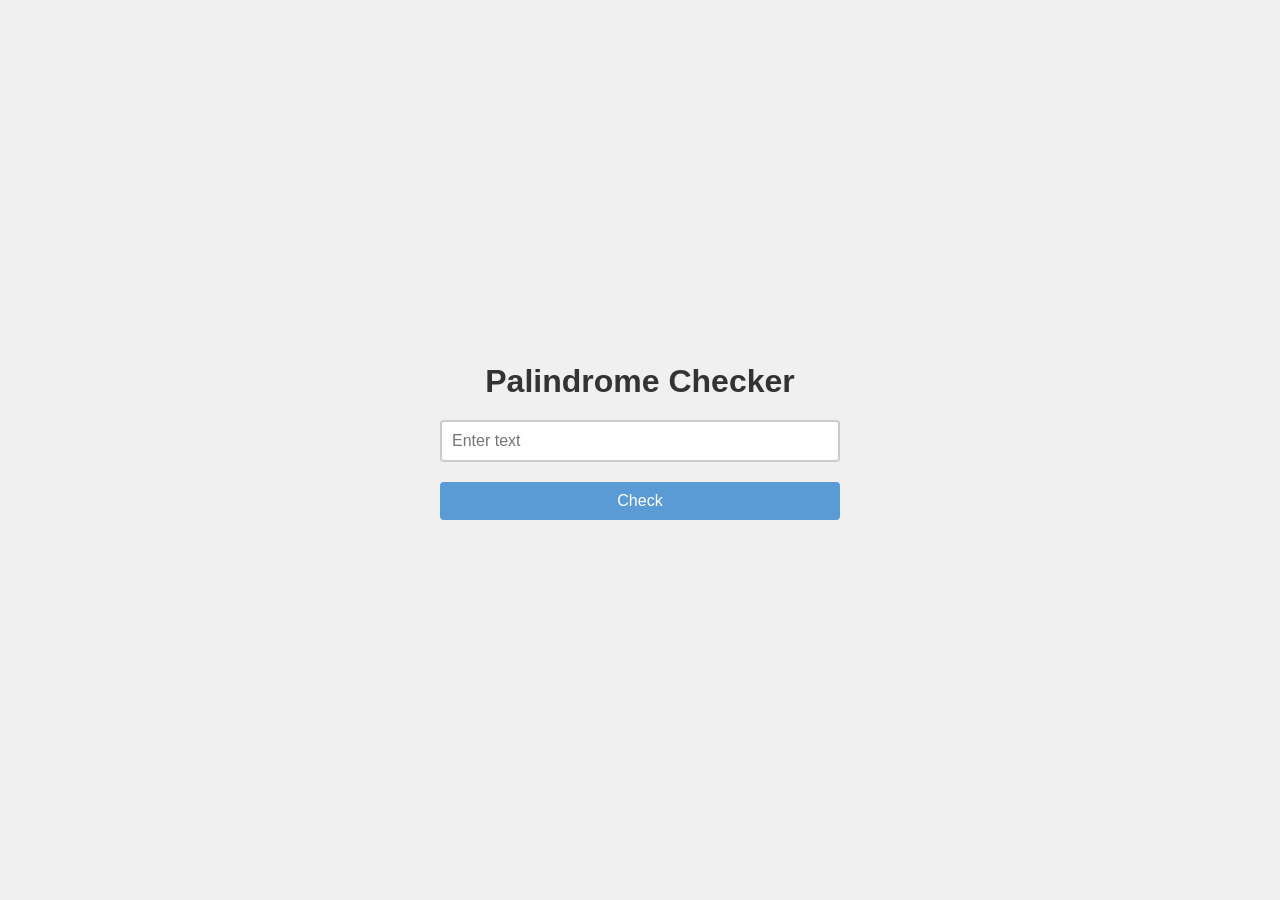
==== index.html @ 08b551ec "Add files via upload" ====
<!DOCTYPE html>
<html lang="en">
<head>
    <meta charset="UTF-8">
    <meta name="viewport" content="width=device-width, initial-scale=1.0">
    <title>Palindrome Checker</title>
    <link rel="stylesheet" href="styles.css">
</head>
<body>
    <h1>Palindrome Checker</h1>
    <input type="text" id="text-input" placeholder="Enter text">
    <button id="check-btn">Check</button>
    <p id="result"></p>

    <script src="script.js"></script>
</body>
</html>
---- styles.css ----
body {
    font-family: Arial, sans-serif;
    background-color: #f0f0f0;
    margin: 0;
    padding: 0;
    display: flex;
    flex-direction: column;
    align-items: center;
    justify-content: center;
    height: 100vh;
}


h1 {
    color: #333;
    margin-bottom: 20px;
    font-size: 2rem;
}


input {
    padding: 10px;
    font-size: 1rem;
    width: 80%;
    max-width: 400px;
    border: 2px solid #ccc;
    border-radius: 4px;
    margin-bottom: 20px;
    outline: none;
    box-sizing: border-box;
}


input:focus {
    border-color: #5b9bd5;
    box-shadow: 0 0 8px rgba(91, 155, 213, 0.3);
}


button {
    padding: 10px 20px;
    font-size: 1rem;
    background-color: #5b9bd5;
    color: white;
    border: none;
    border-radius: 4px;
    cursor: pointer;
    width: 80%;
    max-width: 400px;
    transition: background-color 0.3s ease;
}


button:hover {
    background-color: #4a8ac0;
}


#result {
    margin-top: 20px;
    font-size: 1.2rem;
    font-weight: bold;
    color: #333;
    text-align: center;
}


.alert {
    color: red;
    font-size: 1rem;
    text-align: center;
}


@media (max-width: 600px) {
    input, button {
        width: 90%;
    }

    h1 {
        font-size: 1.5rem;
    }

    #result {
        font-size: 1rem;
    }
}
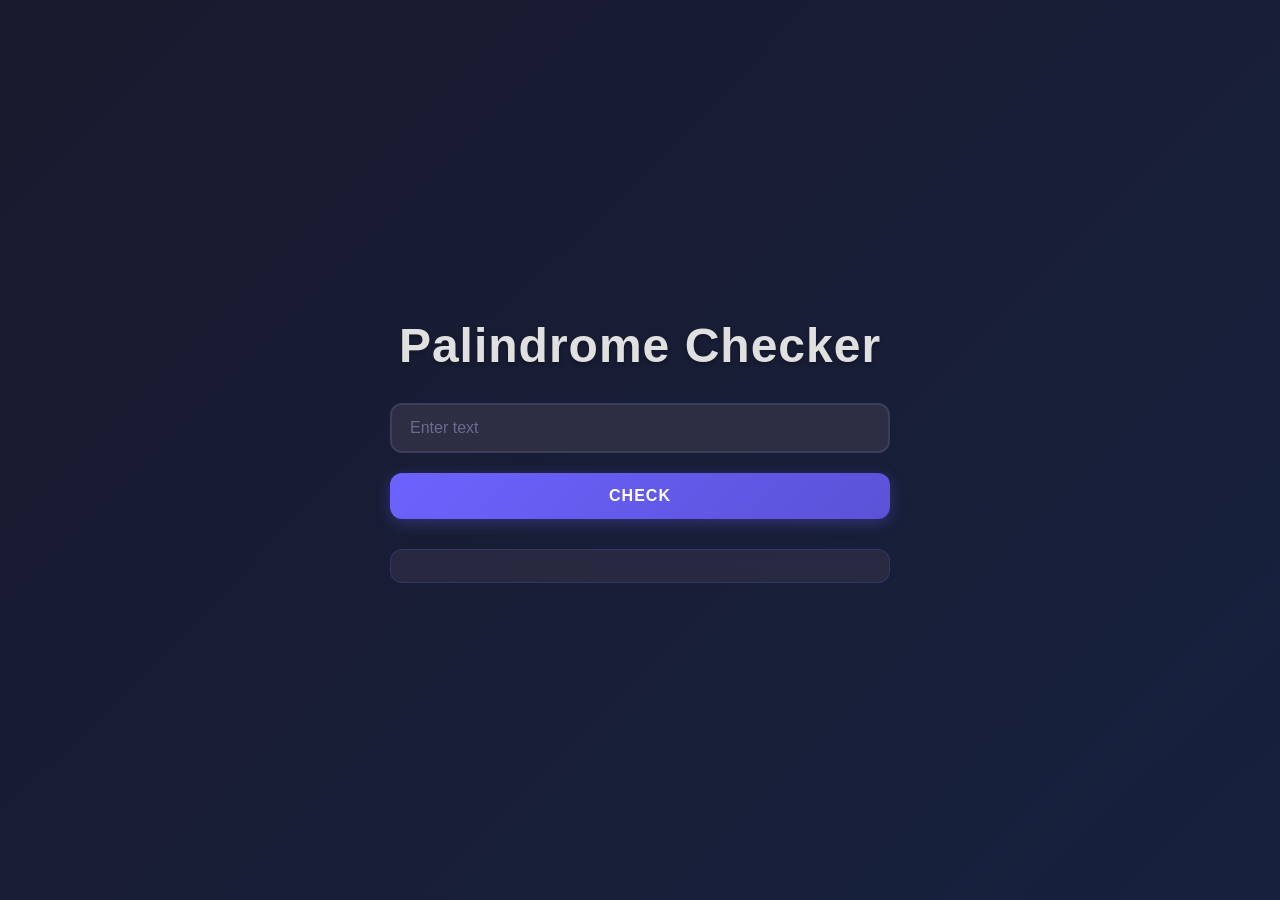
==== commit f38ee70d: "Update index.html" ====
--- a/index.html
+++ b/index.html
@@ -4,6 +4,7 @@
     <meta charset="UTF-8">
     <meta name="viewport" content="width=device-width, initial-scale=1.0">
     <title>Palindrome Checker</title>
+    <link rel="icon" type="image/svg+xml" href="https://raw.githubusercontent.com/reyrove/palindrome-checker/main/fav.svg">
     <link rel="stylesheet" href="styles.css">
 </head>
 <body>
@@ -14,4 +15,4 @@
 
     <script src="script.js"></script>
 </body>
-</html>+</html>
--- a/styles.css
+++ b/styles.css
@@ -1,87 +1,170 @@
-body {
-    font-family: Arial, sans-serif;
-    background-color: #f0f0f0;
+* {
     margin: 0;
     padding: 0;
+    box-sizing: border-box;
+}
+
+body {
+    font-family: 'Segoe UI', Tahoma, Geneva, Verdana, sans-serif;
+    background: linear-gradient(135deg, #1a1a2e 0%, #16213e 100%);
+    margin: 0;
+    padding: 20px;
     display: flex;
     flex-direction: column;
     align-items: center;
     justify-content: center;
-    height: 100vh;
+    min-height: 100vh;
 }
 
-
 h1 {
-    color: #333;
-    margin-bottom: 20px;
-    font-size: 2rem;
+    color: #e0e0e0;
+    margin-bottom: 30px;
+    font-size: 2.5rem;
+    font-weight: 600;
+    text-shadow: 0 2px 4px rgba(0, 0, 0, 0.3);
+    letter-spacing: 1px;
 }
 
-
 input {
-    padding: 10px;
+    padding: 14px 18px;
     font-size: 1rem;
     width: 80%;
     max-width: 400px;
-    border: 2px solid #ccc;
-    border-radius: 4px;
+    background: #2d2d44;
+    border: 2px solid #3d3d5c;
+    border-radius: 12px;
     margin-bottom: 20px;
     outline: none;
     box-sizing: border-box;
+    color: #e0e0e0;
+    transition: all 0.3s ease;
+    font-weight: 500;
 }
 
+input::placeholder {
+    color: #6b6b8d;
+    font-weight: 400;
+}
 
 input:focus {
-    border-color: #5b9bd5;
-    box-shadow: 0 0 8px rgba(91, 155, 213, 0.3);
+    border-color: #6c63ff;
+    box-shadow: 0 0 12px rgba(108, 99, 255, 0.4);
+    background: #35354e;
 }
 
-
 button {
-    padding: 10px 20px;
+    padding: 14px 20px;
     font-size: 1rem;
-    background-color: #5b9bd5;
+    font-weight: 600;
+    background: linear-gradient(135deg, #6c63ff 0%, #5a52d6 100%);
     color: white;
     border: none;
-    border-radius: 4px;
+    border-radius: 12px;
     cursor: pointer;
     width: 80%;
     max-width: 400px;
-    transition: background-color 0.3s ease;
+    transition: all 0.3s ease;
+    text-transform: uppercase;
+    letter-spacing: 1px;
+    box-shadow: 0 4px 15px rgba(108, 99, 255, 0.3);
 }
 
-
 button:hover {
-    background-color: #4a8ac0;
+    background: linear-gradient(135deg, #7c74ff 0%, #6a62e6 100%);
+    transform: translateY(-2px);
+    box-shadow: 0 6px 20px rgba(108, 99, 255, 0.4);
 }
 
+button:active {
+    transform: translateY(0);
+}
 
 #result {
-    margin-top: 20px;
+    margin-top: 30px;
+    padding: 16px 24px;
     font-size: 1.2rem;
-    font-weight: bold;
-    color: #333;
+    font-weight: 600;
+    color: #e0e0e0;
     text-align: center;
+    background: rgba(45, 45, 68, 0.8);
+    border-radius: 12px;
+    backdrop-filter: blur(10px);
+    width: 80%;
+    max-width: 400px;
+    word-break: break-word;
+    border: 1px solid rgba(108, 99, 255, 0.2);
 }
 
-
 .alert {
-    color: red;
+    color: #ff6b6b;
     font-size: 1rem;
     text-align: center;
+    background: rgba(255, 107, 107, 0.1);
+    padding: 10px;
+    border-radius: 8px;
 }
 
+/* Success result style */
+#result:contains("is a palindrome") {
+    color: #4ecdc4;
+    border-left: 4px solid #4ecdc4;
+}
+
+/* Error result style */
+#result:contains("is not a palindrome") {
+    color: #ff6b6b;
+    border-left: 4px solid #ff6b6b;
+}
 
 @media (max-width: 600px) {
-    input, button {
-        width: 90%;
+    body {
+        padding: 16px;
+    }
+    
+    input, button, #result {
+        width: 95%;
     }
 
     h1 {
-        font-size: 1.5rem;
+        font-size: 1.8rem;
+        margin-bottom: 24px;
     }
 
     #result {
         font-size: 1rem;
+        padding: 12px 20px;
     }
-}+    
+    input, button {
+        padding: 12px 16px;
+    }
+}
+
+/* For larger screens */
+@media (min-width: 1200px) {
+    h1 {
+        font-size: 3rem;
+    }
+    
+    input, button, #result {
+        max-width: 500px;
+    }
+}
+
+/* Custom scrollbar */
+::-webkit-scrollbar {
+    width: 8px;
+}
+
+::-webkit-scrollbar-track {
+    background: #1a1a2e;
+}
+
+::-webkit-scrollbar-thumb {
+    background: #6c63ff;
+    border-radius: 4px;
+}
+
+::-webkit-scrollbar-thumb:hover {
+    background: #5a52d6;
+}
